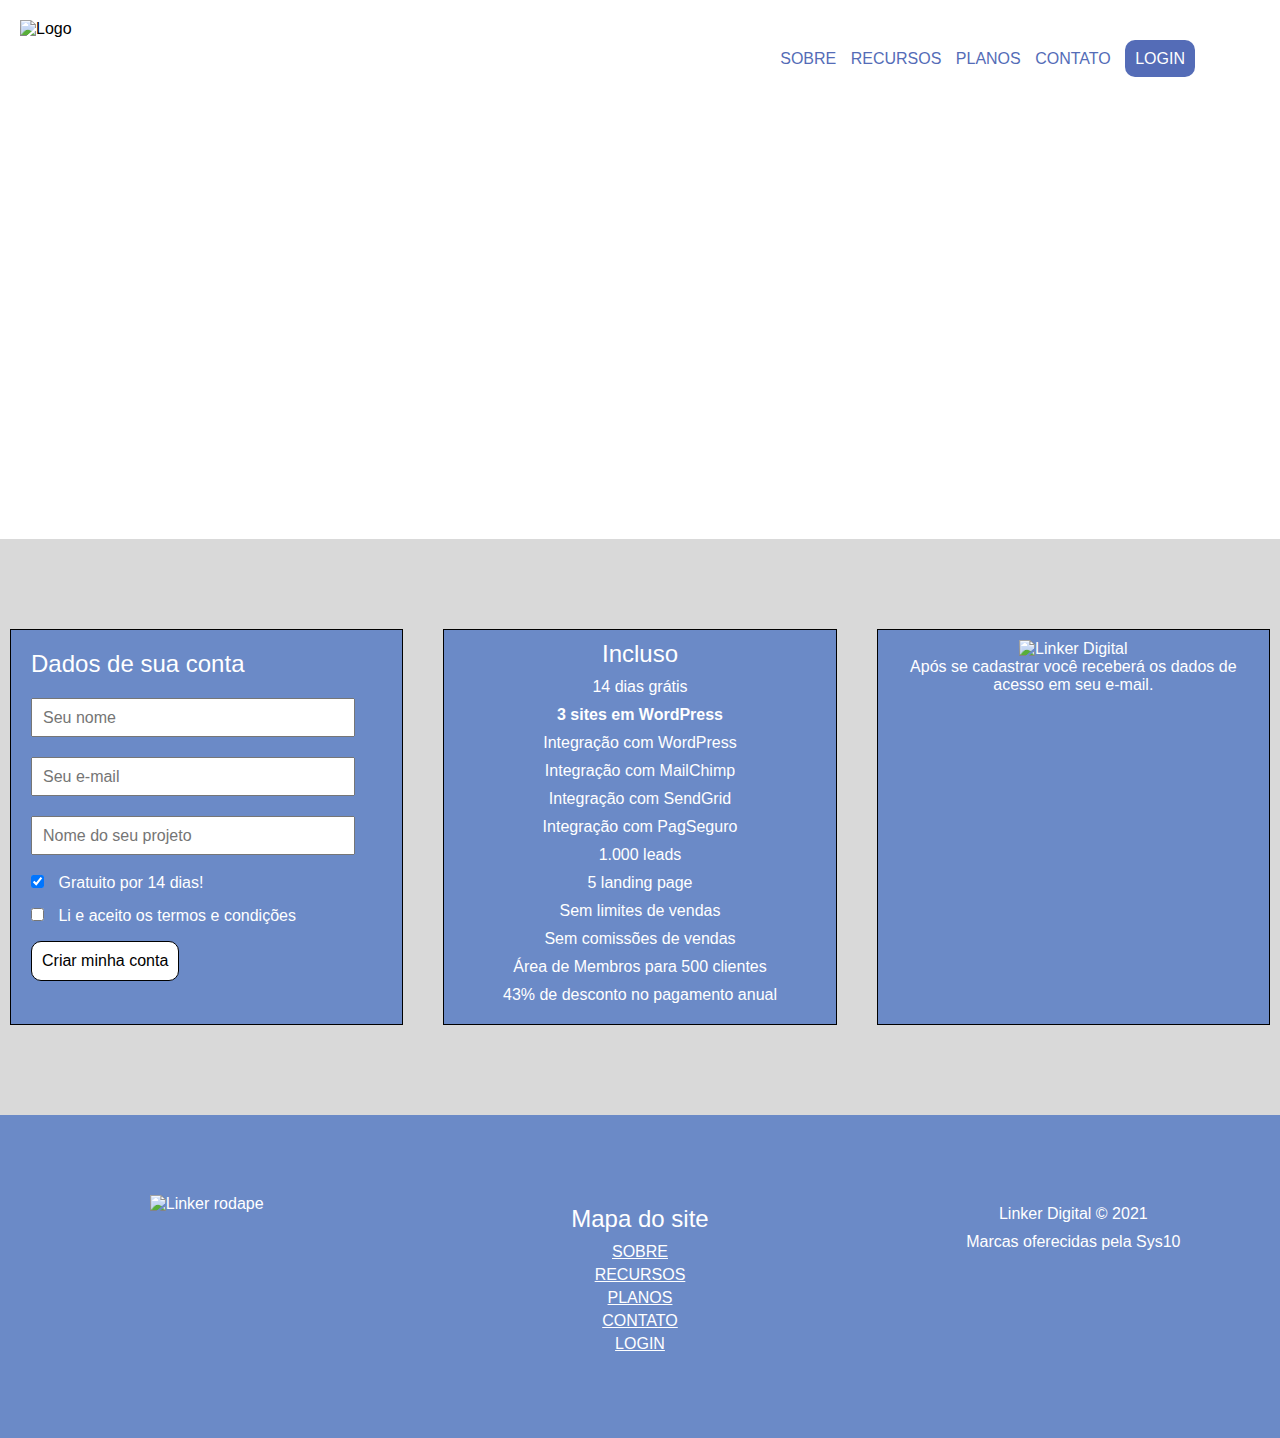
==== assinatura-premium.html @ e4c5ca6d "Add files via upload" ====
<!DOCTYPE html>
<html lang="pt-br">
<head>
    <meta charset="UTF-8">
    <meta http-equiv="X-UA-Compatible" content="IE=edge">
    <meta name="viewport" content="width=device-width, initial-scale=1.0">
    <title>Plano Premium R$34,99 - Linker Digital</title>
    <link rel="stylesheet" href="start.css">
    <style>
footer {
    background-color: #6B8AC7;
    color: white;
    padding: 80px 0px;
    text-align: center;
}

.secfooter2 h2 {
    font-weight: normal;
    margin: 10px 0px;
}

.secfooter2 ul {
    list-style: none;
}

.secfooter2 li {
    margin: 5px 0px;
    text-transform: uppercase;
}

.secfooter2 li a {
    text-decoration: underline;
    text-transform: uppercase;
    color: white;
}

.secfooter3 p {
    margin: 10px 0px;
}
    </style>
    <link rel="shortcut icon" href="imagens/favicon.png" type="image/png">
</head>
<body>

    <header>
        <img class="logo" src="imagens/logo2.png" alt="Logo">
    <nav>
        <div class="barra-links">
            <a href="index.html#inicio" class="anchor">Sobre</a>
        </div>
        <div class="barra-links">
            <a href="index.html#recursos" class="anchor">Recursos</a>
        </div>
        <div class="barra-links">
            <a href="index.html#pay" class="anchor">Planos</a>
        </div>
        <div class="barra-links">
            <a href="index.html#contato" class="anchor">Contato</a>
        </div>
        <div class="login">
            <a href="login.html">LOGIN</a>
        </div>
    </nav>
</header>

    <div id="inicio">
        <h1>Plano Premium</h1>
        <h2>Ideal para quem está começando o seu Négócio Digital e deseja criar um site em WordPress</h2>
        <h3>Preço: R$34,99</h3>
    </div>

    <div id="seccadastro">
        <div class="grid">
            <div class="form">
                <h2>Dados de sua conta</h2>
                <form action="GET">
                    <input type="text" name="nome" id="nome" placeholder="Seu nome" required>
                    <br>
                    <input type="text" name="email" id="email" placeholder="Seu e-mail" required>
                    <br>
                    <input type="text" name="projeto" id="projeto" placeholder="Nome do seu projeto" required>
                    <br>
                    <input type="checkbox" name="free" id="check" checked>
                    <label for="free">Gratuito por 14 dias!</label>
                    <br>
                    <input type="checkbox" name="check" id="check" required>
                    <label for="nome">Li e aceito os <span class="azul">termos e condições</span></label>
                    <br>
                    <input type="submit" id="btn-submit" class="btn-submit" value="Criar minha conta">
                </form>
            </div>
            <div class="incluso">
                <h2>Incluso</h2>
                <ul>
                    <li><span class="verde">14 dias grátis</span></li>
                    <li><strong>3 sites em WordPress</strong></li>
                    <li>Integração com WordPress</li>
                    <li>Integração com MailChimp</li>
                    <li>Integração com SendGrid</li>
                    <li>Integração com PagSeguro</li>
                    <li>1.000 leads</li>
                    <li>5 landing page</li>
                    <li>Sem limites de vendas</li>
                    <li>Sem comissões de vendas</li>
                    <li>Área de Membros para 500 clientes</li>
                    <li>43% de desconto no pagamento anual</li>
                </ul>
            </div>
            <div class="share">
                <img src="imagens/linker-footer.png" alt="Linker Digital" />
                <p>Após se cadastrar você receberá os dados de acesso em seu e-mail.</p>
            </div>
        </div>
    </div>

    <footer>
        <div class="grid">
            <div class="secfooter1">
                <img src="imagens/linker-footer.png" alt="Linker rodape" />
            </div>
            <div class="secfooter2">
                <h2>Mapa do site</h2>
                <ul>
                    <li><a href="#">Sobre</a></li>
                    <li><a href="#">Recursos</a></li>
                    <li><a href="#">Planos</a></li>
                    <li><a href="#">Contato</a></li>
                    <li><a href="#">Login</a></li>
                </ul>
            </div>
            <div class="secfooter3">
                <p>Linker Digital &copy; 2021</p>
                <p>Marcas oferecidas pela Sys10</p>
            </div>
        </div>
    </footer>
    
</body>
</html>
---- start.css ----
* {
    margin: 0px;
    padding: 0px;
}

body {
    font-family: "Noto Sans", Arial, sans-serif;
}

nav {
    display: inline;
    margin-right: 80px;
    float: right;
    margin-top: 50px;
}

strong {
    font-weight: bold;
}

img.logo {
    margin: 20px;
}
 
.barra-links {
    padding: 5px;
    text-decoration: none;
    display: inline;
    cursor: pointer;
}

.barra-links > a {
    text-decoration: none;
    color: #546CB7;
    text-transform: uppercase;
    transition: 0.5s all ease-out;
}

.barra-links > a:hover {
    color: black;
    text-transform: uppercase;
    transition: 0.5s all ease-out;
}

.login {
    margin: 5px;
    background-color: #546CB7;
    color: white;
    display: inline;
    padding: 10px;
    border-radius: 10px;
    transition: 0.5s all ease-out;
    cursor: pointer;
}

.login > a {
    color: white;
    text-decoration: none;
}

.login:hover {
    background-color: black;
}

div#inicio {
    padding: 10% 0px;
    background-image: url(imagens/aurora.jpg);
    background-attachment: fixed;
    background-repeat: repeat-x;
    justify-content: center;
    height: 100%;
    width: 100%;
    color: white;
}

div#inicio h1 {
    font-weight: normal;
    font-size: 4em;
    margin: 10px;
}

div#inicio h2 {
    font-weight: normal;
    font-size: 2em;
    margin: 10px;
}

div#inicio h3 {
    font-weight: normal;
    font-size: 2em;
    margin: 10px;
}

div#seccadastro {
    padding: 80px 0px;
    background-color: #d9d9d9;
    color: black;
}

.grid {
    display: grid;
    grid-template-columns: 1fr 1fr 1fr;
    justify-content: center;
    grid-gap: 20px;
}

.form, .incluso, .share {
    background-color: #6B8AC7;
    color: white;
    padding: 10px;
    margin: 10px;
    border: 1px solid black;
    text-align: center;
}

.form {
    text-align: justify;
}

.form h2 {
    margin: 10px;
    font-weight: normal;
}

form input#nome {
    padding: 10px;
    margin: 10px;
    width: 300px;
    height: 15px;
    font-size: 16px; 
    font-family: "Noto Sans", Arial, sans-serif;
}

form input#email {
    padding: 10px;
    margin: 10px;
    width: 300px;
    height: 15px;
    font-size: 16px; 
    font-family: "Noto Sans", Arial, sans-serif;
}

form input#projeto {
    padding: 10px;
    margin: 10px;
    width: 300px;
    height: 15px;
    font-size: 16px; 
    font-family: "Noto Sans", Arial, sans-serif;
}

form input#check {
    margin: 10px;
}

.btn-submit {
    margin: 10px;
    padding: 10px;
    font-family: "Noto Sans", Arial, sans-serif;
    font-size: 16px;
    background-color: white;
    color: black;
    border: 1px solid black;
    border-radius: 10px;
    cursor: pointer;
}

.incluso h2 {
    font-weight: normal;
}

.incluso ul {
    list-style: none;
}

.incluso li {
    text-align: center;
    margin: 10px 0px;
}

footer {
    background-color: #6B8AC7;
    color: white;
    padding: 80px 0px;
}


.secfooter2 h2 {
    font-weight: normal;
    margin: 10px 0px;
}

.secfooter2 ul {
    list-style: none;
}

.secfooter2 li {
    margin: 5px 0px;
    text-transform: uppercase;
}

.secfooter2 li a {
    text-decoration: underline;
    text-transform: uppercase;
    color: white;
}

.secfooter3 p {
    margin: 10px 0px;
}
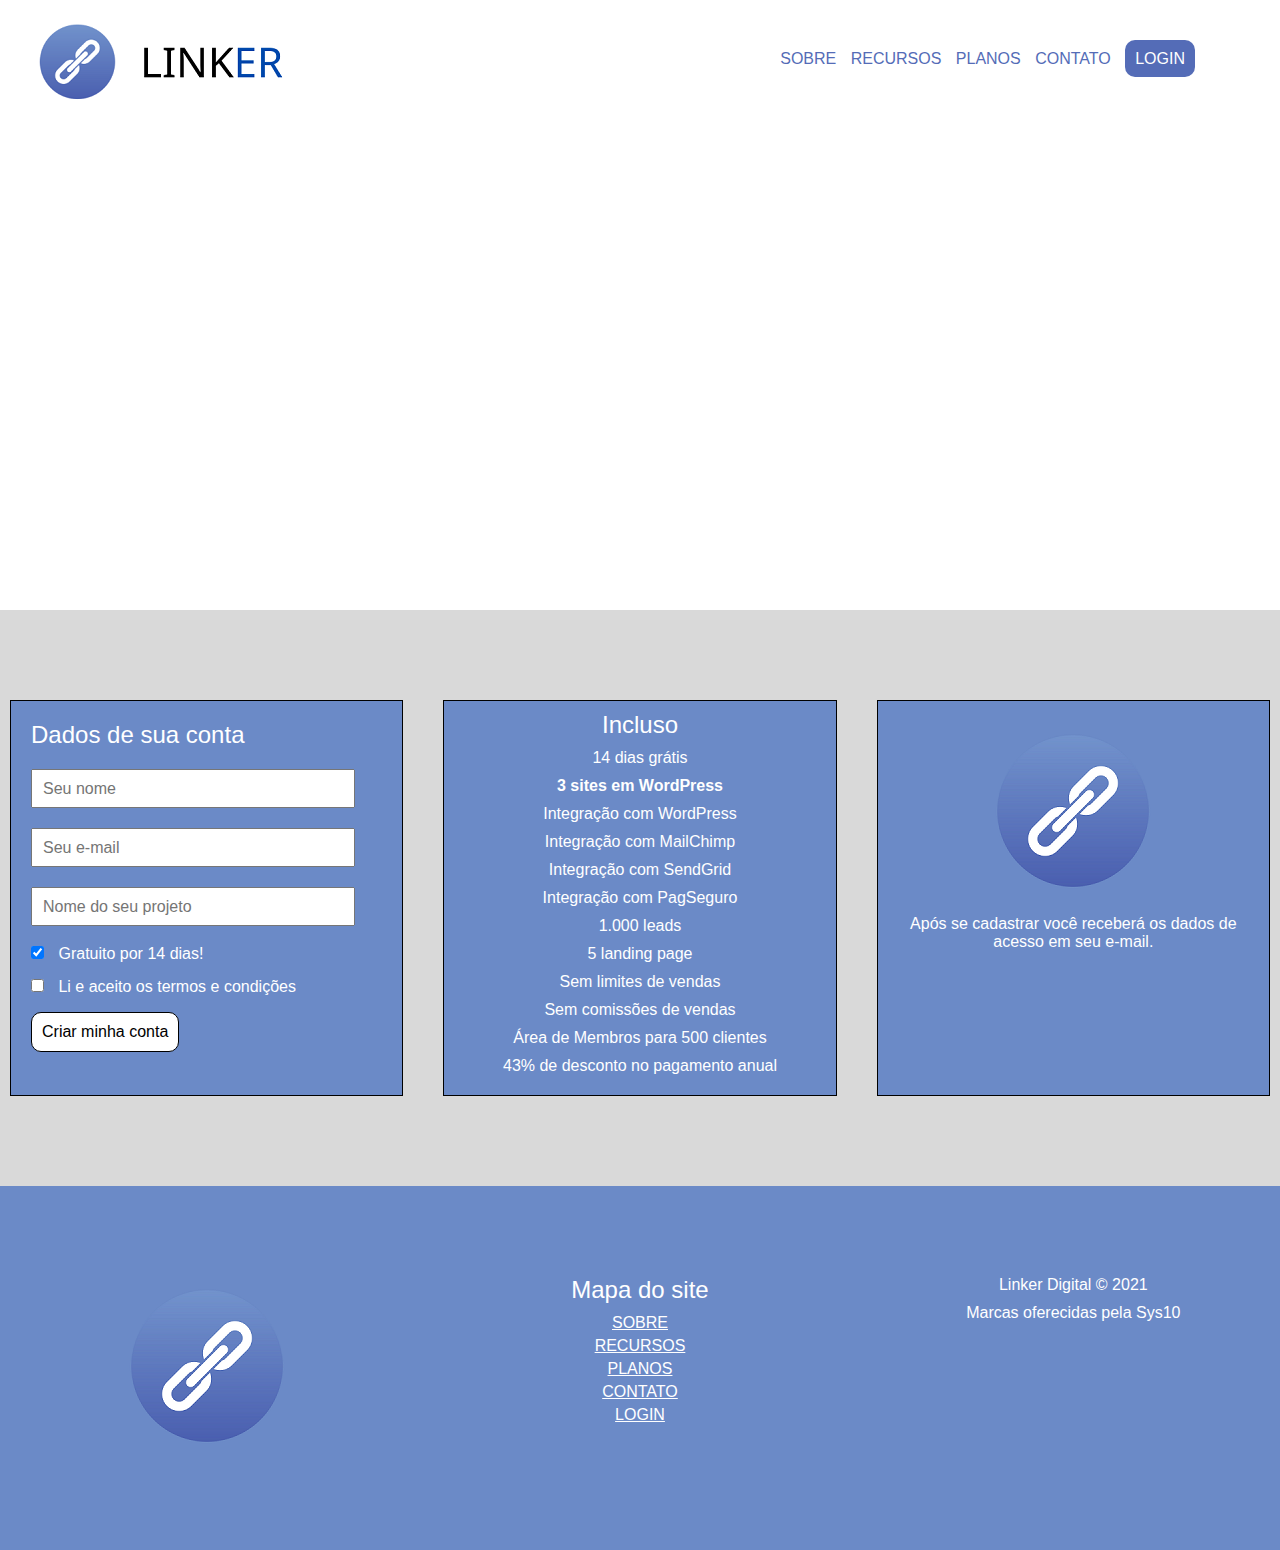
==== commit 312d6cc8: "Update assinatura-premium.html" ====
--- a/assinatura-premium.html
+++ b/assinatura-premium.html
@@ -38,12 +38,12 @@
     margin: 10px 0px;
 }
     </style>
-    <link rel="shortcut icon" href="imagens/favicon.png" type="image/png">
+    <link rel="shortcut icon" href="favicon.png" type="image/png">
 </head>
 <body>
 
     <header>
-        <img class="logo" src="imagens/logo2.png" alt="Logo">
+        <img class="logo" src="logo2.png" alt="Logo">
     <nav>
         <div class="barra-links">
             <a href="index.html#inicio" class="anchor">Sobre</a>
@@ -107,7 +107,7 @@
                 </ul>
             </div>
             <div class="share">
-                <img src="imagens/linker-footer.png" alt="Linker Digital" />
+                <img src="linker-footer.png" alt="Linker Digital" />
                 <p>Após se cadastrar você receberá os dados de acesso em seu e-mail.</p>
             </div>
         </div>
@@ -116,7 +116,7 @@
     <footer>
         <div class="grid">
             <div class="secfooter1">
-                <img src="imagens/linker-footer.png" alt="Linker rodape" />
+                <img src="linker-footer.png" alt="Linker rodape" />
             </div>
             <div class="secfooter2">
                 <h2>Mapa do site</h2>
@@ -136,4 +136,4 @@
     </footer>
     
 </body>
-</html>+</html>
